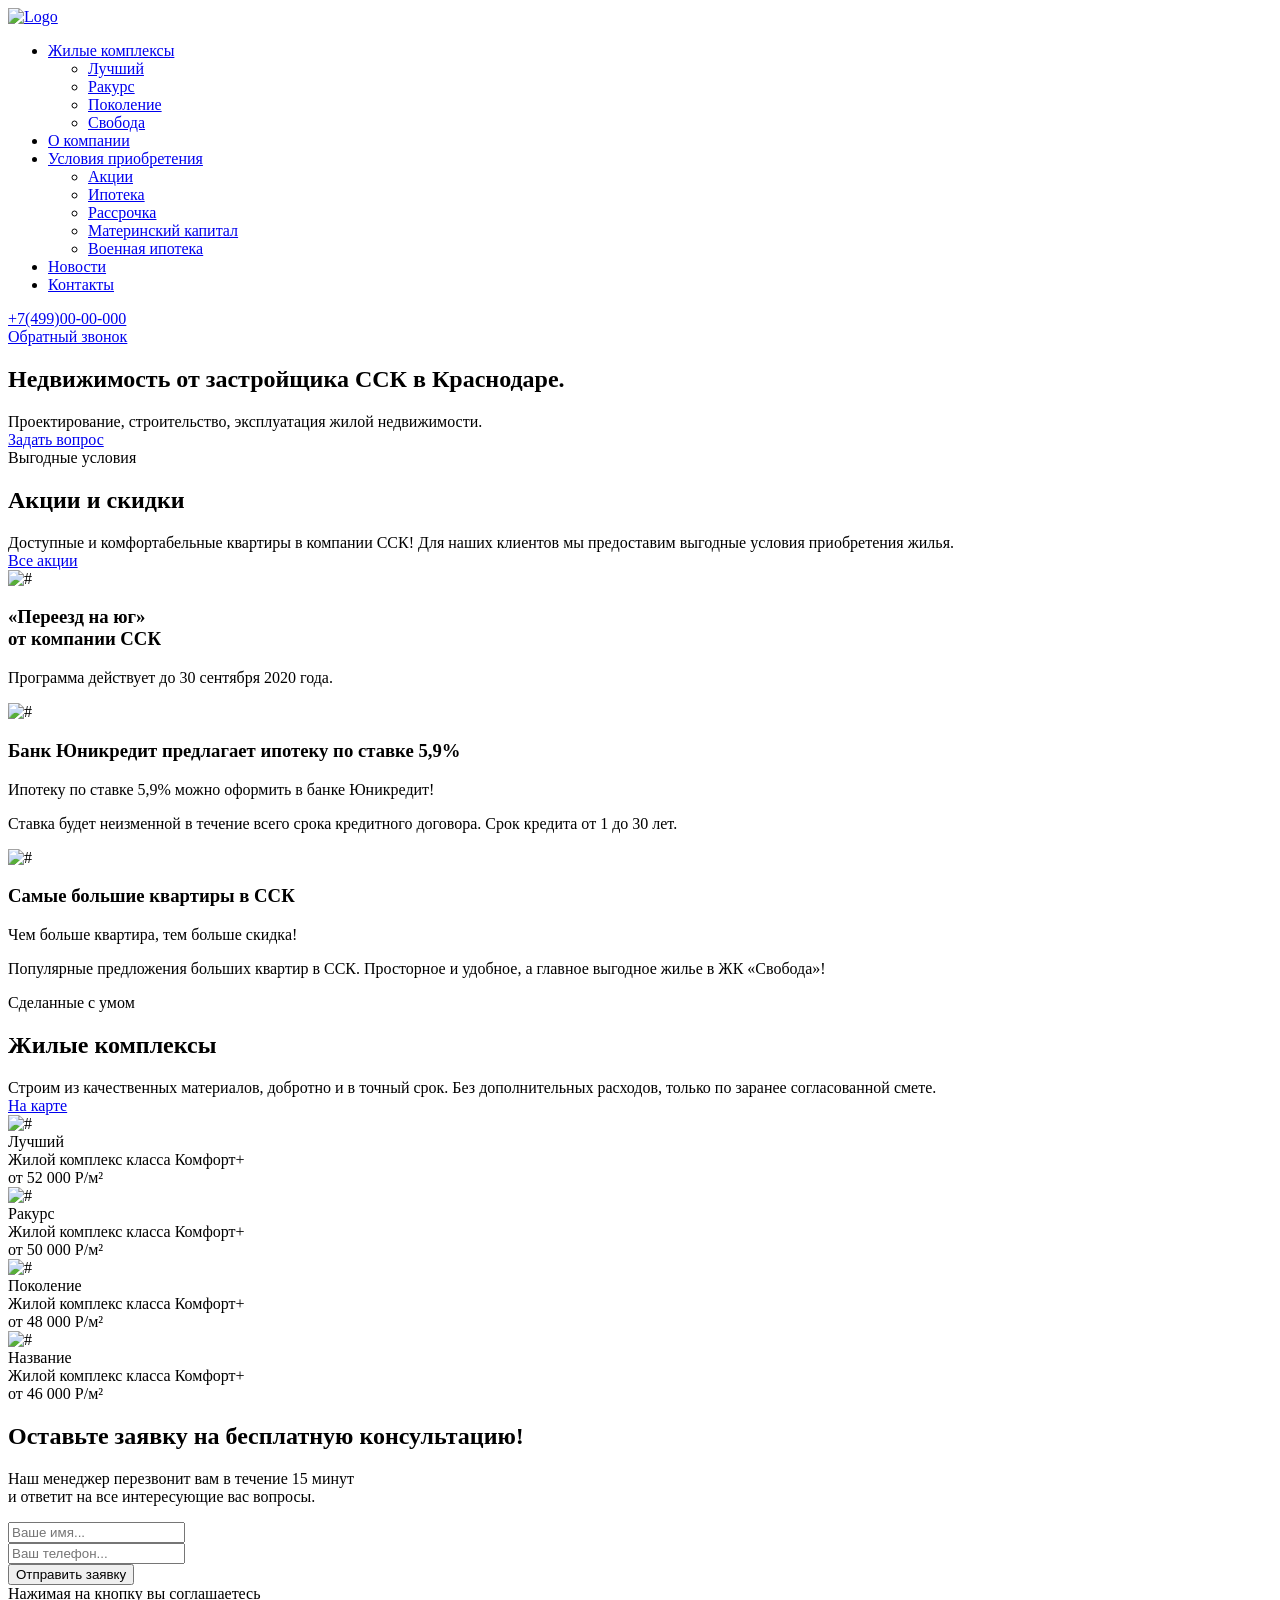
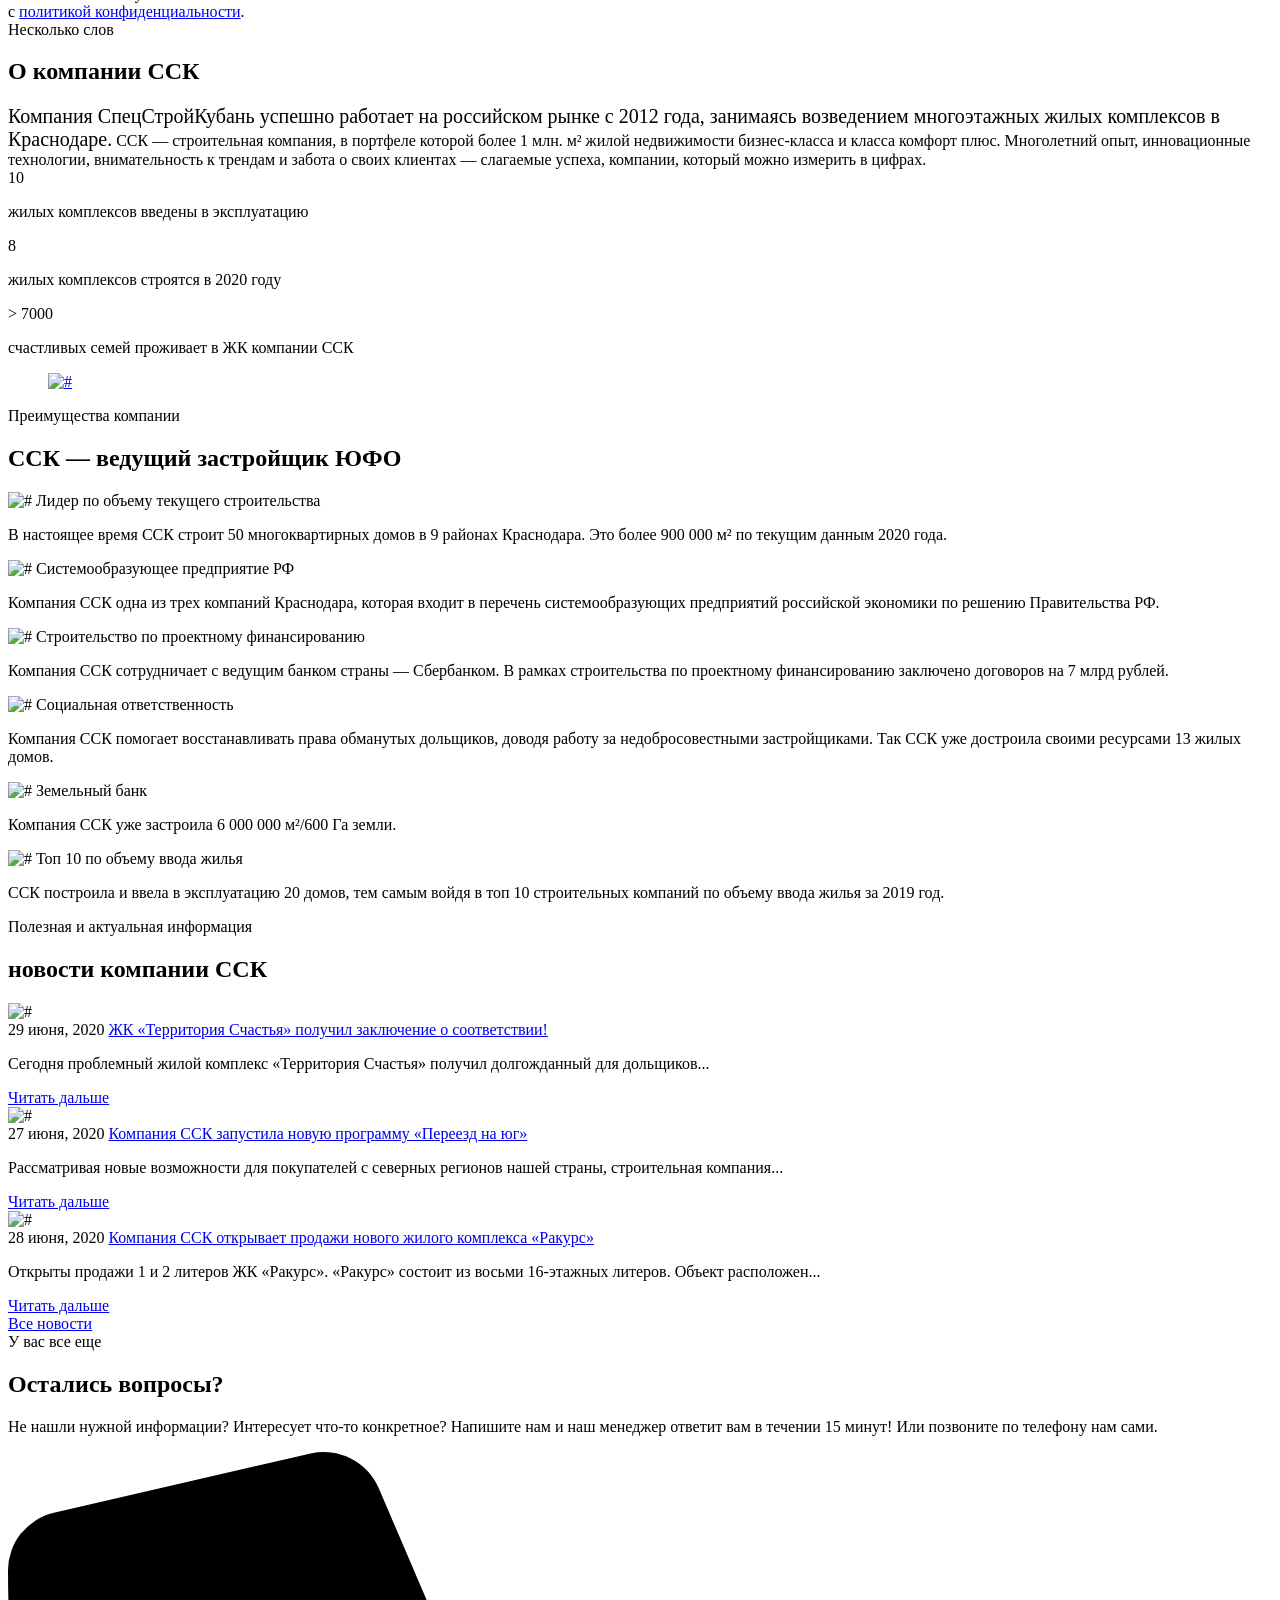
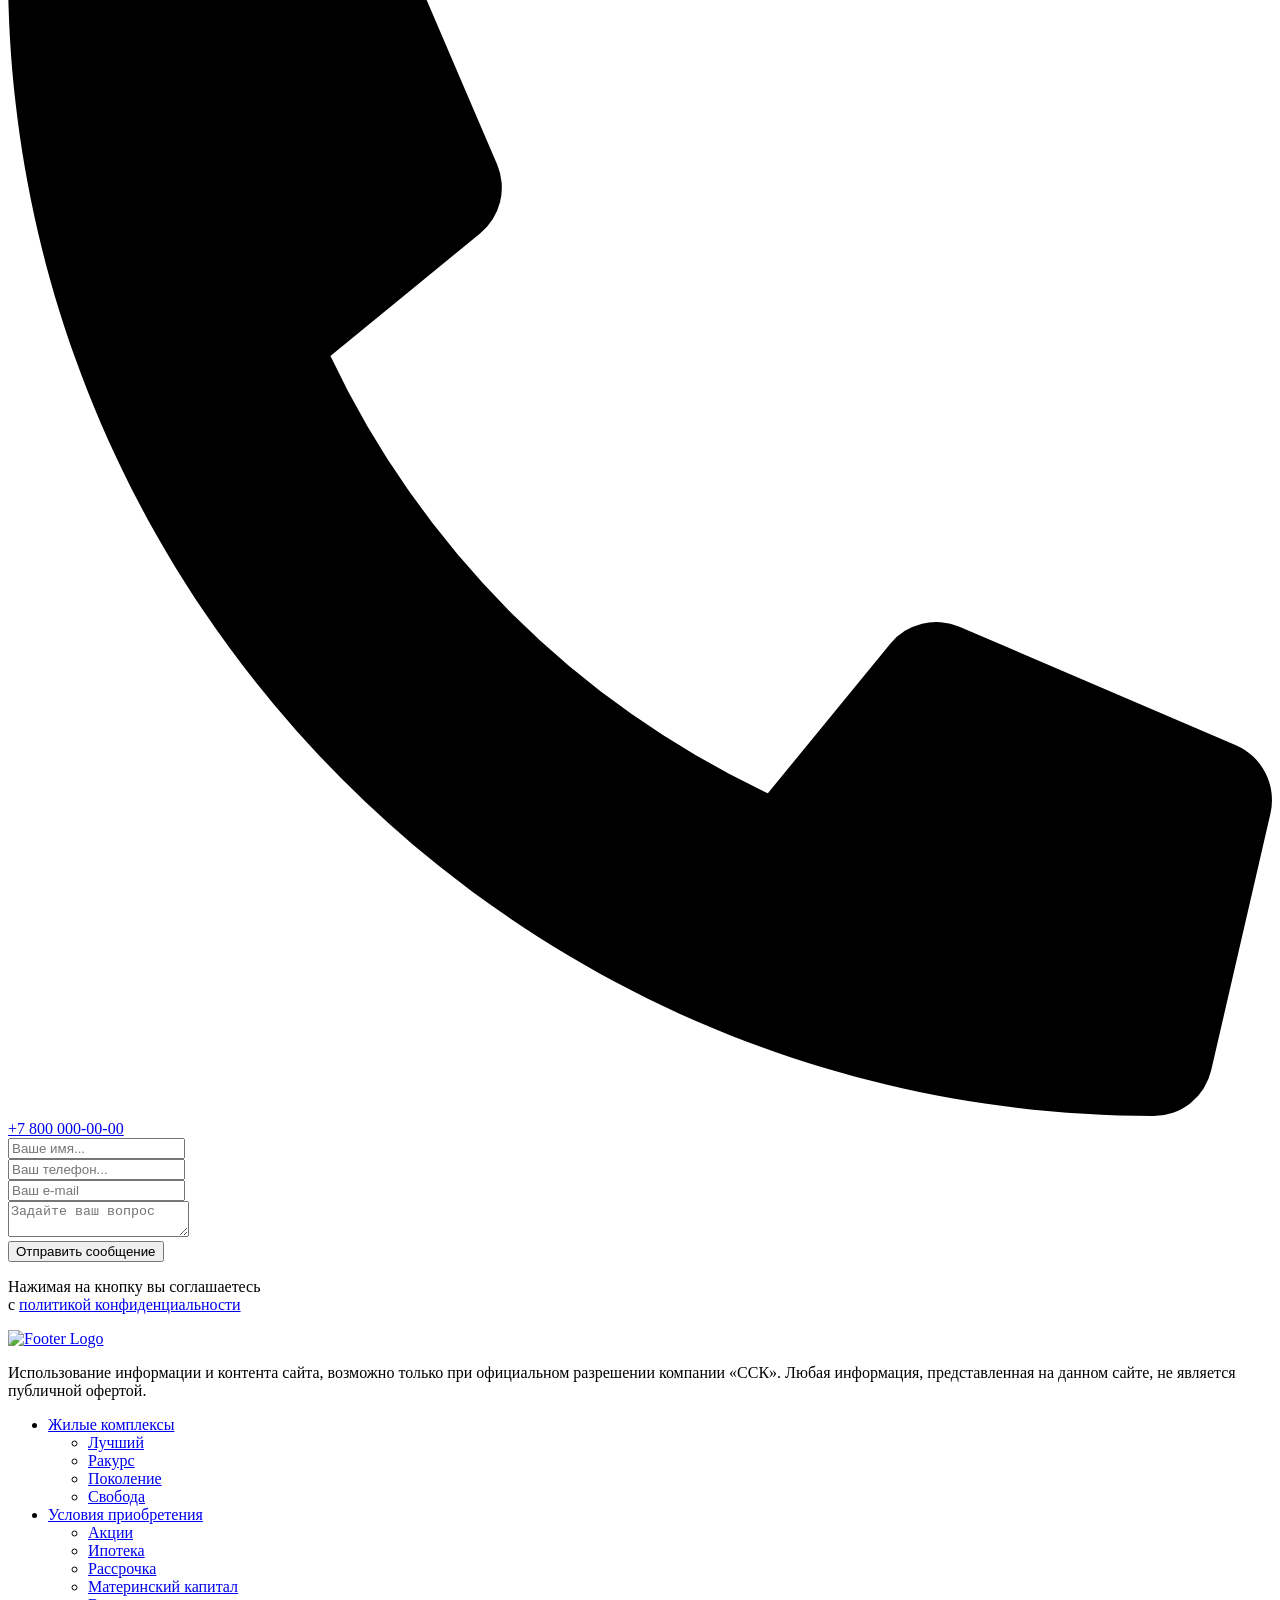
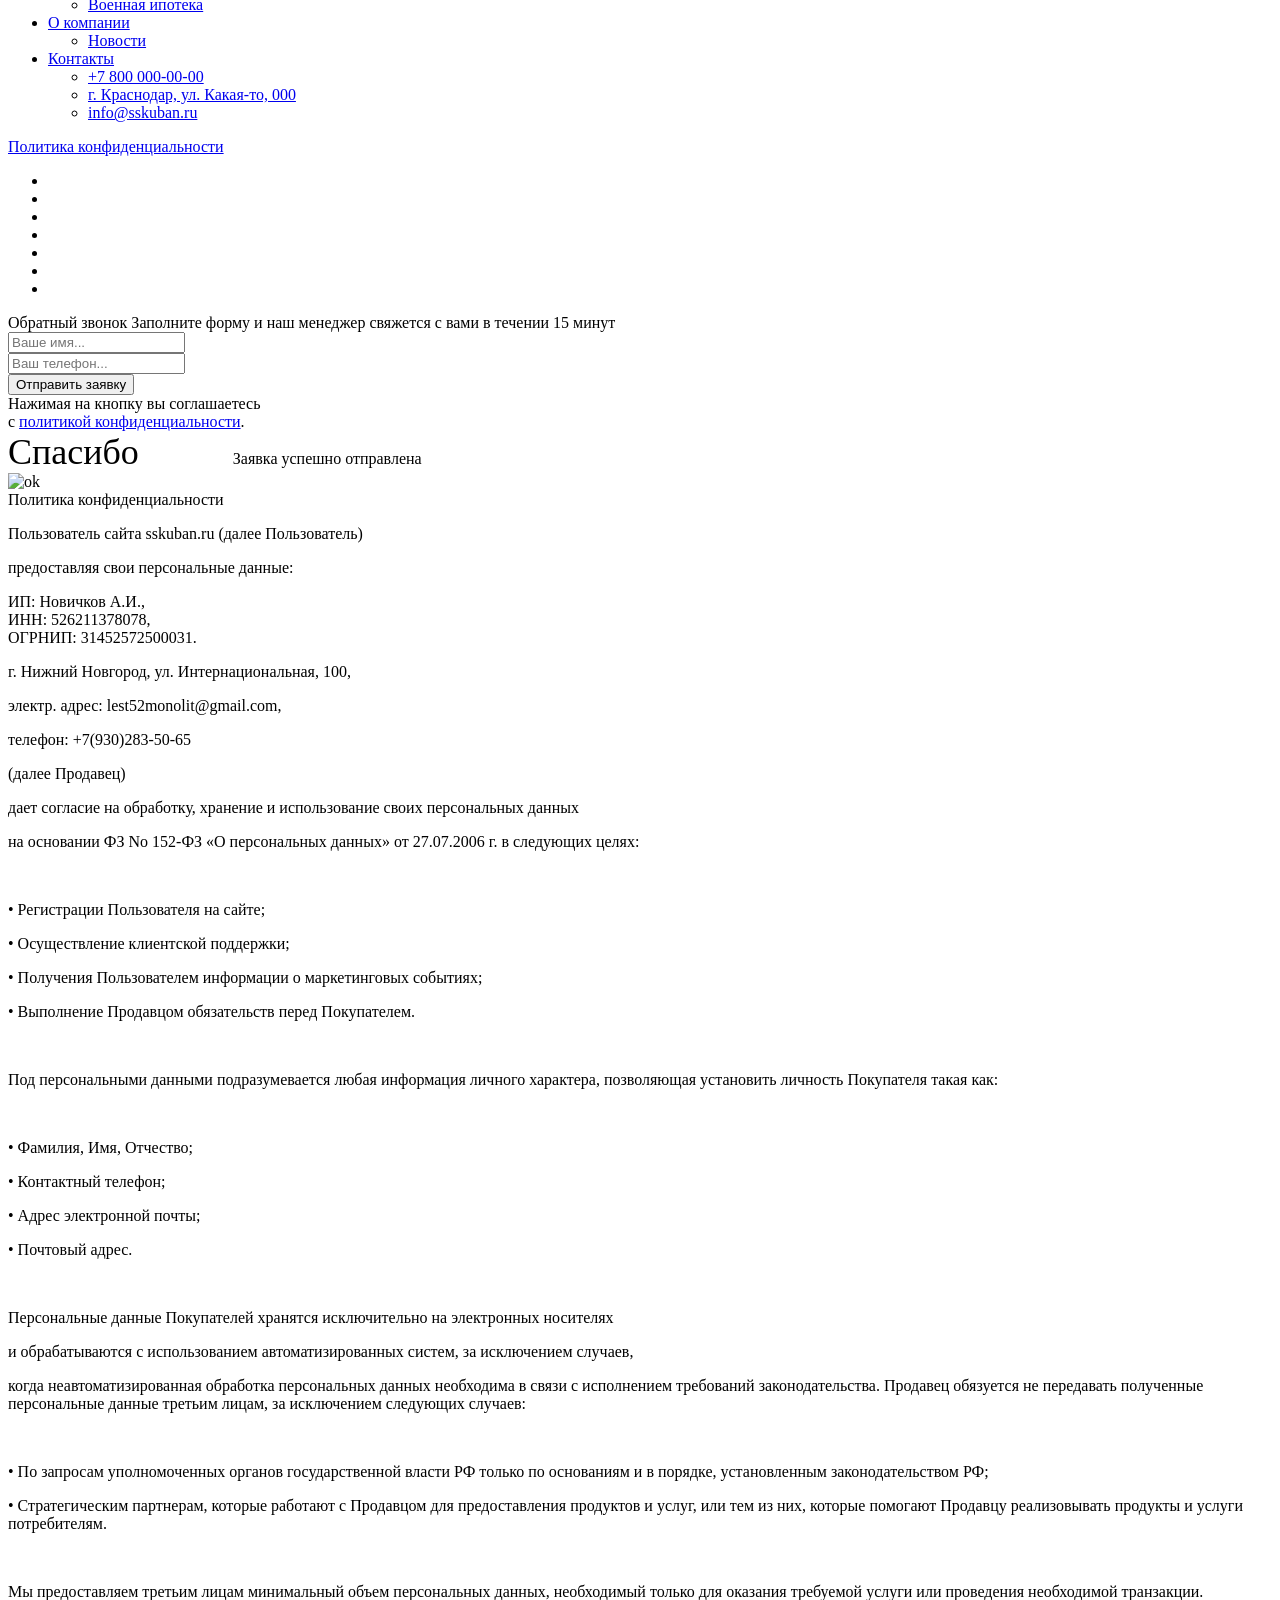
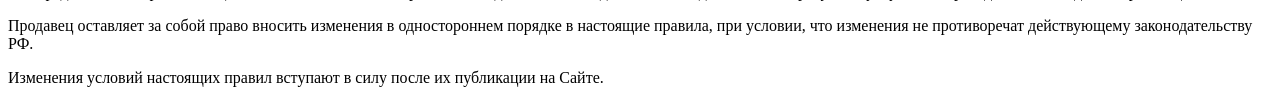
==== src/views/pages/index.html @ 99986d78 "first commit" ====
<!DOCTYPE html>
<html lang="ru">

<head>
  <meta charset="utf-8" />
  <meta content="ie=edge" http-equiv="x-ua-compatible" />
  <meta content="width=device-width, initial-scale=1" name="viewport" />
  <link href="https://fonts.googleapis.com/css2?family=Open+Sans:wght@400;600;700&display=swap" rel="stylesheet" />
  <link rel="stylesheet" href="assets/styles/main.min.css" />
  <link rel="icon" href="assets/img/favicon.ico" type="image/x-icon" />
  <title>SSK Building</title>
</head>

<body>
  <header class="header">
    <div class="top_header">
      <div class="wrapper">
        <div class="logo">
          <a href="index.html"><img src="assets/img/home/logo.svg" alt="Logo" /></a>
        </div>
        <div class="top_nav_1">
          <ul class="nav">
            <li class="menu-item menu-item-has-children">
              <a href="#">Жилые комплексы</a>
              <ul class="sub-menu">
                <li class="menu-item">
                  <a class="active" href="best.html">Лучший</a>
                </li>
                <li class="menu-item"><a href="#">Ракурс</a></li>
                <li class="menu-item"><a href="#">Поколение</a></li>
                <li class="menu-item"><a href="#">Свобода</a></li>
              </ul>
            </li>
            <li class="menu-item"><a href="about.html">О компании</a></li>
            <li class="menu-item menu-item-has-children">
              <a href="#">Условия приобретения</a>
              <ul class="sub-menu">
                <li class="menu-item"><a href="promotions.html">Акции</a></li>
                <li class="menu-item"><a href="mortgage.html">Ипотека</a></li>
                <li class="menu-item"><a href="contribution.html">Рассрочка</a></li>
                <li class="menu-item"><a href="maternal-capital.html">Материнский капитал</a></li>
                <li class="menu-item"><a href="military-mortgage.html">Военная ипотека</a></li>
              </ul>
            </li>

            <li class="menu-item"><a href="news.html">Новости</a></li>
            <li class="menu-item">
              <a class="click_nav" href="#contact">Контакты</a>
            </li>
          </ul>
        </div>
        <div class="phone">
          <a href="tel:+7(499)00-00-000" class="phone_number">+7(499)00-00-000</a>
        </div>
        <div class="btn">
          <a class="btn_click popup-btn" href="#">Обратный звонок</a>
        </div>
      </div>
    </div>
  </header>

  <section class="top_header" style="background: url(assets/img/home/bg_header.jpg) center no-repeat;">
    <div class="wrapper">
      <div class="left_section">
        <h1 class="title">Недвижимость от застройщика ССК в Краснодаре.</h1>
        <span class="subtitle">Проектирование, строительство, эксплуатация жилой
          недвижимости.</span>
        <div class="btn">
          <a class="btn_transparent" href="#">Задать вопрос</a>
        </div>
      </div>
    </div>
  </section>

  <section class="sale">
    <div class="wrapper">
      <div class="title">
        <span>Выгодные условия</span>
        <h2>Акции и скидки</h2>
      </div>
      <div class="container_box">
        <div class="item_box">
          <span>Доступные и комфортабельные квартиры в компании ССК! Для наших
            клиентов мы предоставим выгодные условия приобретения жилья.</span>
          <div class="btn">
            <a class="btn_click popup-btn" href="#">Все акции</a>
          </div>
        </div>
        <div class="item_box" style="
              display: flex;
              flex-direction: column;
              justify-content: flex-end;
            ">
          <img src="assets/img/home/sales_bg.jpg" alt="#" />
          <div class="info_box">
            <h3 class="title_block">«Переезд на юг» <br />от компании ССК</h3>
            <p>Программа действует до 30 сентября 2020 года.</p>
          </div>
        </div>
        <div class="item_box">
          <img src="assets/img/home/sale1.jpg" alt="#" />
          <div class="info_box">
            <h3 class="title_block">
              Банк Юникредит предлагает ипотеку по ставке 5,9%
            </h3>
            <p>
              Ипотеку по ставке 5,9% можно оформить в банке Юникредит!
            </p>
            <p>
              Ставка будет неизменной в течение всего срока кредитного
              договора. Срок кредита от 1 до 30 лет.
            </p>
          </div>
        </div>
        <div class="item_box">
          <img src="assets/img/home/sale2.jpg" alt="#" />
          <div class="info_box">
            <h3 class="title_block">Самые большие квартиры в ССК</h3>
            <p>
              Чем больше квартира, тем больше скидка!
            </p>
            <p>
              Популярные предложения больших квартир в ССК. Просторное и
              удобное, а главное выгодное жилье в ЖК «Свобода»!
            </p>
          </div>
        </div>
      </div>
    </div>
  </section>

  <section class="residential_complexes">
    <div class="wrapper">
      <div class="box_title">
        <div class="title">
          <span>Сделанные с умом</span>
          <h2>Жилые комплексы</h2>
        </div>
        <div class="slider_navigation"></div>
      </div>
      <div class="container">
        <div class="left_box">
          <span>Строим из качественных материалов, добротно и в точный срок. Без
            дополнительных расходов, только по заранее согласованной
            смете.</span>
          <div class="btn">
            <a class="btn_click popup-btn" href="#">На карте</a>
          </div>
        </div>
        <div class="right_box">
          <div class="residential_complexes_slider">
            <div class="item">
              <img src="assets/img/home/item_slide1.jpg" alt="#" />
              <div class="mask">
                <div class="title">Лучший</div>
                <div class="subtitle">Жилой комплекс класса Комфорт+</div>
                <div class="price">от <span>52 000</span> Р/м²</div>
                <a class="more" href="#"><span></span></a>
              </div>
            </div>
            <div class="item">
              <img src="assets/img/home/item_slide2.jpg" alt="#" />
              <div class="mask">
                <div class="title">Ракурс</div>
                <div class="subtitle">Жилой комплекс класса Комфорт+</div>
                <div class="price">от <span>50 000</span> Р/м²</div>
                <a class="more" href="#"><span></span></a>
              </div>
            </div>
            <div class="item">
              <img src="assets/img/home/item_slide3.jpg" alt="#" />
              <div class="mask">
                <div class="title">Поколение</div>
                <div class="subtitle">Жилой комплекс класса Комфорт+</div>
                <div class="price">от <span>48 000</span> Р/м²</div>
                <a class="more" href="#"><span></span></a>
              </div>
            </div>
            <div class="item">
              <img src="assets/img/home/item_slide1.jpg" alt="#" />
              <div class="mask">
                <div class="title">Название</div>
                <div class="subtitle">Жилой комплекс класса Комфорт+</div>
                <div class="price">от <span>46 000</span> Р/м²</div>
                <a class="more" href="#"><span></span></a>
              </div>
            </div>
          </div>
        </div>
      </div>
    </div>
  </section>

  <section class="form_section" style="background: url(assets/img/home/bg_form.jpg) no-repeat center;">
    <div class="wrapper">
      <h2 class="title">Оставьте заявку на бесплатную консультацию!</h2>
      <p class="subtitle">
        Наш менеджер перезвонит вам в течение 15 минут <br />
        и ответит на все интересующие вас вопросы.
      </p>
      <form action="#">
        <div class="input_block">
          <input type="text" name="name" placeholder="Ваше имя..." required />
        </div>
        <div class="input_block">
          <input type="tel" name="phone" placeholder="Ваш телефон..." required />
        </div>
        <div class="submit_box">
          <div class="submit_block">
            <span class="arr_right"></span>
            <input type="submit" class="btn_click" value="Отправить заявку" />
          </div>
          <span class="on_click">Нажимая на кнопку вы соглашаетесь <br />с
            <a class="popup-btn-politic" href="#">политикой конфиденциальности</a>.</span>
        </div>
      </form>
    </div>
  </section>

  <section class="about">
    <div class="wrapper">
      <div class="title">
        <span>Несколько слов</span>
        <h2>О компании ССК</h2>
      </div>
      <div class="content">
        <div class="left_block">
          <span style="font-size: 20px;">Компания СпецСтройКубань успешно работает на российском рынке с
            2012 года, занимаясь возведением многоэтажных жилых комплексов в
            Краснодаре.</span>
          <span style="font-size: 16px;">ССК — строительная компания, в портфеле которой более 1 млн. м²
            жилой недвижимости бизнес-класса и класса комфорт плюс.
            Многолетний опыт, инновационные технологии, внимательность к
            трендам и забота о своих клиентах — слагаемые успеха, компании,
            который можно измерить в цифрах.</span>
          <div class="content_box">
            <div class="item_box">
              <span class="number">10</span>
              <p class="text">жилых комплексов введены в эксплуатацию</p>
            </div>
            <div class="item_box">
              <span class="number">8</span>
              <p class="text">жилых комплексов строятся в 2020 году</p>
            </div>
            <div class="item_box">
              <span class="number">> 7000</span>
              <p class="text">счастливых семей проживает в ЖК компании ССК</p>
            </div>
          </div>
        </div>
        <div class="right_block" style="background: url(assets/img/home/bg_about.jpg) no-repeat center;">
          <figure>
            <figcaption>
              <a class="open_video" href="https://www.youtube.com/watch?v=0cTUX19SOBE"
                style="background: url(assets/img/home/bg_yt.jpg) no-repeat center;"><img
                  src="assets/img/home/youtube.svg" alt="#" /></a>
            </figcaption>
          </figure>
        </div>
      </div>
    </div>
  </section>

  <section class="advantages">
    <div class="wrapper">
      <div class="title">
        <span>Преимущества компании</span>
        <h2>ССК — ведущий застройщик ЮФО</h2>
      </div>
      <div class="advantages_box">
        <div class="advantages_item">
          <img src="assets/img/home/icon1.png" alt="#" />
          <span class="title">Лидер по объему текущего строительства</span>
          <p class="subtitle">
            В настоящее время ССК строит 50 многоквартирных домов в 9 районах
            Краснодара. Это более 900 000 м² по текущим данным 2020 года.
          </p>
        </div>

        <div class="advantages_item">
          <img src="assets/img/home/icon2.png" alt="#" />
          <span class="title">Системообразующее предприятие РФ</span>
          <p class="subtitle">
            Компания ССК одна из трех компаний Краснодара, которая входит в
            перечень системообразующих предприятий российской экономики по
            решению Правительства РФ.
          </p>
        </div>

        <div class="advantages_item">
          <img src="assets/img/home/icon3.png" alt="#" />
          <span class="title">Строительство по проектному финансированию</span>
          <p class="subtitle">
            Компания ССК сотрудничает с ведущим банком страны — Сбербанком. В
            рамках строительства по проектному финансированию заключено
            договоров на 7 млрд рублей.
          </p>
        </div>

        <div class="advantages_item">
          <img src="assets/img/home/icon4.png" alt="#" />
          <span class="title">Социальная ответственность</span>
          <p class="subtitle">
            Компания ССК помогает восстанавливать права обманутых дольщиков,
            доводя работу за недобросовестными застройщиками. Так ССК уже
            достроила своими ресурсами 13 жилых домов.
          </p>
        </div>

        <div class="advantages_item">
          <img src="assets/img/home/icon5.png" alt="#" />
          <span class="title">Земельный банк</span>
          <p class="subtitle">
            Компания ССК уже застроила 6 000 000 м²/600 Га земли.
          </p>
        </div>

        <div class="advantages_item">
          <img src="assets/img/home/icon6.png" alt="#" />
          <span class="title">Топ 10 по объему ввода жилья</span>
          <p class="subtitle">
            ССК построила и ввела в эксплуатацию 20 домов, тем самым войдя в
            топ 10 строительных компаний по объему ввода жилья за 2019 год.
          </p>
        </div>
      </div>
    </div>
  </section>

  <section class="news_section">
    <div class="wrapper">
      <div class="title">
        <span>Полезная и актуальная информация</span>
        <h2>новости компании ССК</h2>
      </div>
      <div class="container_news">
        <div class="item_new">
          <img src="assets/img/home/new1.jpg" alt="#" />
          <div class="info_box">
            <span class="data">29 июня, 2020</span>
            <a href="news-single.html" class="title_box">
              ЖК «Территория Счастья» получил заключение о соответствии!
            </a>
            <p class="subtitle_box">
              Сегодня проблемный жилой комплекс «Территория Счастья» получил
              долгожданный для дольщиков...
            </p>
            <a class="more" href="news-single.html">Читать дальше</a>
          </div>
        </div>
        <div class="item_new">
          <img src="assets/img/home/new2.jpg" alt="#" />
          <div class="info_box">
            <span class="data">27 июня, 2020</span>
            <a href="news-single.html" class="title_box">
              Компания ССК запустила новую программу «Переезд на юг»
            </a>
            <p class="subtitle_box">
              Рассматривая новые возможности для покупателей с северных
              регионов нашей страны, строительная компания...
            </p>
            <a class="more" href="news-single.html">Читать дальше</a>
          </div>
        </div>
        <div class="item_new">
          <img src="assets/img/home/new3.jpg" alt="#" />
          <div class="info_box">
            <span class="data">28 июня, 2020</span>
            <a href="news-single.html" class="title_box">
              Компания ССК открывает продажи нового жилого комплекса «Ракурс»
            </a>
            <p class="subtitle_box">
              Открыты продажи 1 и 2 литеров ЖК «Ракурс». «Ракурс» состоит из
              восьми 16-этажных литеров. Объект расположен...
            </p>
            <a class="more" href="news-single.html">Читать дальше</a>
          </div>
        </div>
      </div>
      <div class="btn">
        <a class="btn_click" href="#">Все новости</a>
      </div>
    </div>
  </section>

  <section id="contact" class="questions">
    <div class="wrapper">
      <div class="title">
        <span>У вас все еще</span>
        <h2>Остались вопросы?</h2>
      </div>
      <div class="container">
        <div class="left_block">
          <p class="text">
            Не нашли нужной информации? Интересует что-то конкретное? Напишите
            нам и наш менеджер ответит вам в течении 15 минут! Или позвоните
            по телефону нам сами.
          </p>
          <div class="btn">
            <svg aria-hidden="true" focusable="false" data-prefix="fas" data-icon="phone-alt" role="img"
              xmlns="http://www.w3.org/2000/svg" viewBox="0 0 512 512" class="svg-inline--fa fa-phone-alt fa-w-16">
              <path fill="currentColor"
                d="M497.39 361.8l-112-48a24 24 0 0 0-28 6.9l-49.6 60.6A370.66 370.66 0 0 1 130.6 204.11l60.6-49.6a23.94 23.94 0 0 0 6.9-28l-48-112A24.16 24.16 0 0 0 122.6.61l-104 24A24 24 0 0 0 0 48c0 256.5 207.9 464 464 464a24 24 0 0 0 23.4-18.6l24-104a24.29 24.29 0 0 0-14.01-27.6z"
                class=""></path>
            </svg>
            <a class="phone" href="tel:+7 800 000-00-00">+7 800 000-00-00</a>
          </div>
        </div>
        <div class="right_block">
          <form action="#">
            <div class="content_form">
              <div class="input_box">
                <div class="input_block">
                  <input type="text" name="name" placeholder="Ваше имя..." required />
                </div>
                <div class="input_block">
                  <input type="tel" id="phone" class="input_phone" name="phone" placeholder="Ваш телефон..." required />
                </div>
                <div class="input_block">
                  <input type="email" id="e-mail" class="input_e-mail" name="e-mail" placeholder="Ваш e-mail"
                    required />
                </div>
              </div>
              <div class="textarea_box">
                <div class="textarea_block">
                  <textarea name="message" placeholder="Задайте ваш вопрос"></textarea>
                </div>
              </div>
            </div>

            <div class="btn">
              <div class="submit_block">
                <span class="arr_right"></span>
                <input type="submit" class="btn_click" value="Отправить сообщение" />
              </div>
              <p>
                Нажимая на кнопку вы соглашаетесь <br />
                с
                <a class="popup-btn-politic" href="#">
                  политикой конфиденциальности</a>
              </p>
            </div>
          </form>
        </div>
      </div>
    </div>
  </section>

  <footer class="footer">
    <div class="wrapper">
      <div class="footer_box">
        <div class="info_box">
          <a href="index.html"><img src="assets/img/home/footer_logo.svg" alt="Footer Logo" /></a>
          <p class="text">
            Использование информации и контента сайта, возможно только при
            официальном разрешении компании «ССК». Любая информация,
            представленная на данном сайте, не является публичной офертой.
          </p>
        </div>
        <nav class="footer_nav_box">
          <ul class="footer_nav">
            <li class="menu-item menu-item-has-children">
              <a href="#">Жилые комплексы</a>
              <ul class="sub-menu">
                <li class="menu-item">
                  <a class="active" href="#">Лучший</a>
                </li>
                <li class="menu-item"><a href="#">Ракурс</a></li>
                <li class="menu-item"><a href="#">Поколение</a></li>
                <li class="menu-item"><a href="#">Свобода</a></li>
              </ul>
            </li>
            <li class="menu-item menu-item-has-children">
              <a href="#">Условия приобретения</a>
              <ul class="sub-menu">
                <li class="menu-item"><a href="#">Акции</a></li>
                <li class="menu-item"><a href="#">Ипотека</a></li>
                <li class="menu-item"><a href="#">Рассрочка</a></li>
                <li class="menu-item"><a href="#">Материнский капитал</a></li>
                <li class="menu-item"><a href="#">Военная ипотека</a></li>
              </ul>
            </li>
            <li class="menu-item menu-item-has-children">
              <a href="#">О компании</a>
              <ul class="sub-menu">
                <li class="menu-item"><a href="#">Новости</a></li>
              </ul>
            </li>
            <li class="menu-item menu-item-has-children">
              <a href="#">Контакты</a>
              <ul class="sub-menu">
                <li class="menu-item">
                  <a href="tel:+7 800 000-00-00">+7 800 000-00-00</a>
                </li>
                <li class="menu-item">
                  <a href="#">г. Краснодар, ул. Какая-то, 000</a>
                </li>
                <li class="menu-item">
                  <a href="mailto:info@sskuban.ru">info@sskuban.ru</a>
                </li>
              </ul>
            </li>
          </ul>
        </nav>
      </div>
      <div class="bottom_footer">
        <div class="left_box">
          <a class="popup-btn-politic" href="#">Политика конфиденциальности</a>
        </div>
        <div class="right_box">
          <ul>
            <li>
              <a href="#"><i class="fab fa-instagram"></i></a>
            </li>
            <li>
              <a href="#"><i class="fab fa-vk"></i></a>
            </li>
            <li>
              <a href="#"><i class="fab fa-twitter"></i></a>
            </li>
            <li>
              <a href="#"><i class="fab fa-youtube"></i></a>
            </li>
            <li>
              <a href="#"><i class="fab fa-telegram-plane"></i></a>
            </li>
            <li>
              <a href="#"><i class="fab fa-facebook-square"></i></a>
            </li>
            <li>
              <a href="#"><i class="fab fa-odnoklassniki"></i></a>
            </li>
          </ul>
        </div>
      </div>
    </div>
  </footer>

  <div class="popup">
    <div class="popup-dialog">
      <div class="popup-content">
        <div class="popup-close">
          <span class="top_line"></span>
          <span class="bottom_line"></span>
        </div>
        <div class="title_box">
          <span class="title_section">Обратный звонок</span>
          <span class="sub_title_section">Заполните форму и наш менеджер свяжется с вами в течении 15
            минут</span>
        </div>
        <div class="form_block_popup">
          <form action="#">
            <div class="input_block">
              <input type="text" name="popup_name" placeholder="Ваше имя..." required />
            </div>
            <div class="input_block">
              <input type="tel" name="popup_phone" placeholder="Ваш телефон..." required />
            </div>
            <div class="submit_box">
              <div class="submit_block">
                <span class="arr_right"></span>
                <input type="submit" class="btn_click" value="Отправить заявку" />
              </div>
              <span class="on_click">Нажимая на кнопку вы соглашаетесь <br />с
                <a class="popup-btn-politic" href="#">политикой конфиденциальности</a>.</span>
            </div>
          </form>
        </div>
      </div>
    </div>
  </div>

  <div class="popup-ok">
    <!-- Само (белое) модальное окно -->
    <div class="popup-dialog">
      <!-- Содержимое модального окна -->
      <div class="popup-content">
        <div class="popup-close-ok">
          <span class="top_line"></span>
          <span class="bottom_line"></span>
        </div>
        <!-- Заголовок окна -->
        <div class="title_box">
          <span class="title_section" style="font-size: 36px; text-align: center;">Спасибо</span>
          <span class="sub_title_section" style="padding-left: 90px; padding-right: 90px;">Заявка успешно
            отправлена</span>
        </div>
        <div class="form_block_popup">
          <img class="img-ok" src="assets/img/popup-ok.svg" alt="ok" />
        </div>
      </div>
    </div>
  </div>

  <div class="popup-politic">
    <div class="wrappers">
      <div class="popup-content">
        <div class="popup-close-politic">
          <span class="top_line"></span>
          <span class="bottom_line"></span>
        </div>
        <div class="title_box">
          <span class="title_section">Политика конфиденциальности</span>
        </div>

        <div class="form_block_popup">
          <p>Пользователь сайта sskuban.ru (далее Пользователь)</p>
          <p>предоставляя свои персональные данные:</p>
          <div class="right_advant">
            <span class="title_advant">ИП: </span>Новичков А.И.,
          </div>
          <div>
            <div class="right_advant">
              <span class="title_advant">ИНН:</span> 526211378078,
            </div>
            <div>
              <div class="right_advant">
                <span class="title_advant">ОГРНИП: </span>31452572500031.
              </div>
            </div>
          </div>
          <p>г. Нижний Новгород, ул. Интернациональная, 100,</p>
          <p>электр. адрес: lest52monolit@gmail.com,</p>
          <p>телефон: +7(930)283-50-65</p>
          <p>(далее Продавец)</p>
          <p>
            дает согласие на обработку, хранение и использование своих
            персональных данных
          </p>
          <p>
            на основании ФЗ No 152-ФЗ «О персональных данных» от 27.07.2006 г.
            в следующих целях:
          </p>
          <p>&nbsp;</p>
          <p>• Регистрации Пользователя на сайте;</p>
          <p>• Осуществление клиентской поддержки;</p>
          <p>
            • Получения Пользователем информации о маркетинговых событиях;
          </p>
          <p>• Выполнение Продавцом обязательств перед Покупателем.</p>
          <p>&nbsp;</p>
          <p>
            Под персональными данными подразумевается любая информация личного
            характера, позволяющая установить личность Покупателя такая как:
          </p>
          <p>&nbsp;</p>
          <p>• Фамилия, Имя, Отчество;</p>
          <p>• Контактный телефон;</p>
          <p>• Адрес электронной почты;</p>
          <p>• Почтовый адрес.</p>
          <p>&nbsp;</p>
          <p>
            Персональные данные Покупателей хранятся исключительно на
            электронных носителях
          </p>
          <p>
            и обрабатываются с использованием автоматизированных систем, за
            исключением случаев,
          </p>
          <p>
            когда неавтоматизированная обработка персональных данных
            необходима в связи с исполнением требований законодательства.
            Продавец обязуется не передавать полученные персональные данные
            третьим лицам, за исключением следующих случаев:
          </p>
          <p>&nbsp;</p>
          <p>
            • По запросам уполномоченных органов государственной власти РФ
            только по основаниям и в порядке, установленным законодательством
            РФ;
          </p>
          <p>
            • Стратегическим партнерам, которые работают с Продавцом для
            предоставления продуктов и услуг, или тем из них, которые помогают
            Продавцу реализовывать продукты и услуги потребителям.
          </p>
          <p>&nbsp;</p>
          <p>
            Мы предоставляем третьим лицам минимальный объем персональных
            данных, необходимый только для оказания требуемой услуги или
            проведения необходимой транзакции.
          </p>
          <p>
            Продавец оставляет за собой право вносить изменения в
            одностороннем порядке в настоящие правила, при условии, что
            изменения не противоречат действующему законодательству РФ.
          </p>
          <p>
            Изменения условий настоящих правил вступают в силу после их
            публикации на Сайте.
          </p>
          <!-- wp:heading -->
          <!-- /wp:heading -->
        </div>
      </div>
    </div>
  </div>

  <script src="assets/scripts/jquery-3.5.1.min.js"></script>
  <script src="assets/scripts/slick.min.js"></script>
  <script src="assets/scripts/jquery.magnific-popup.min.js"></script>
  <script src="assets/scripts/jqueryScript.js"></script>
</body>

</html>
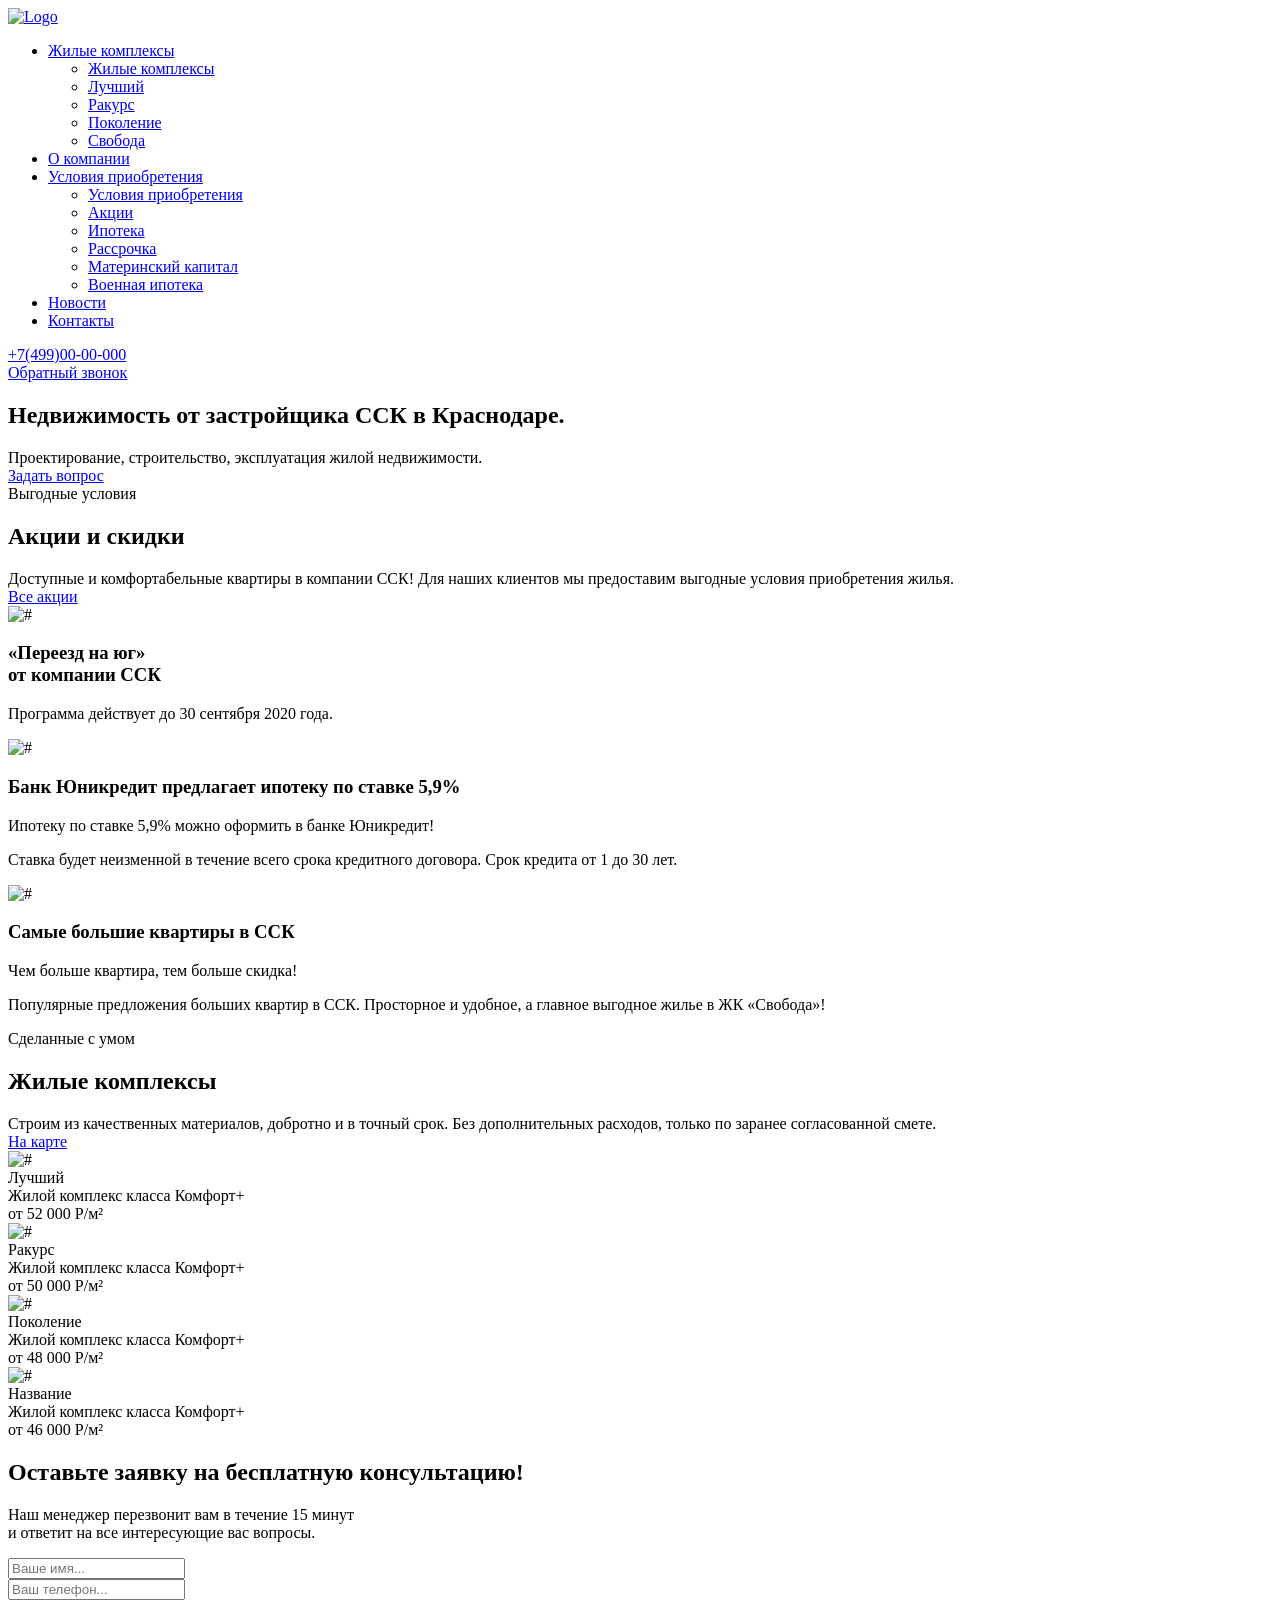
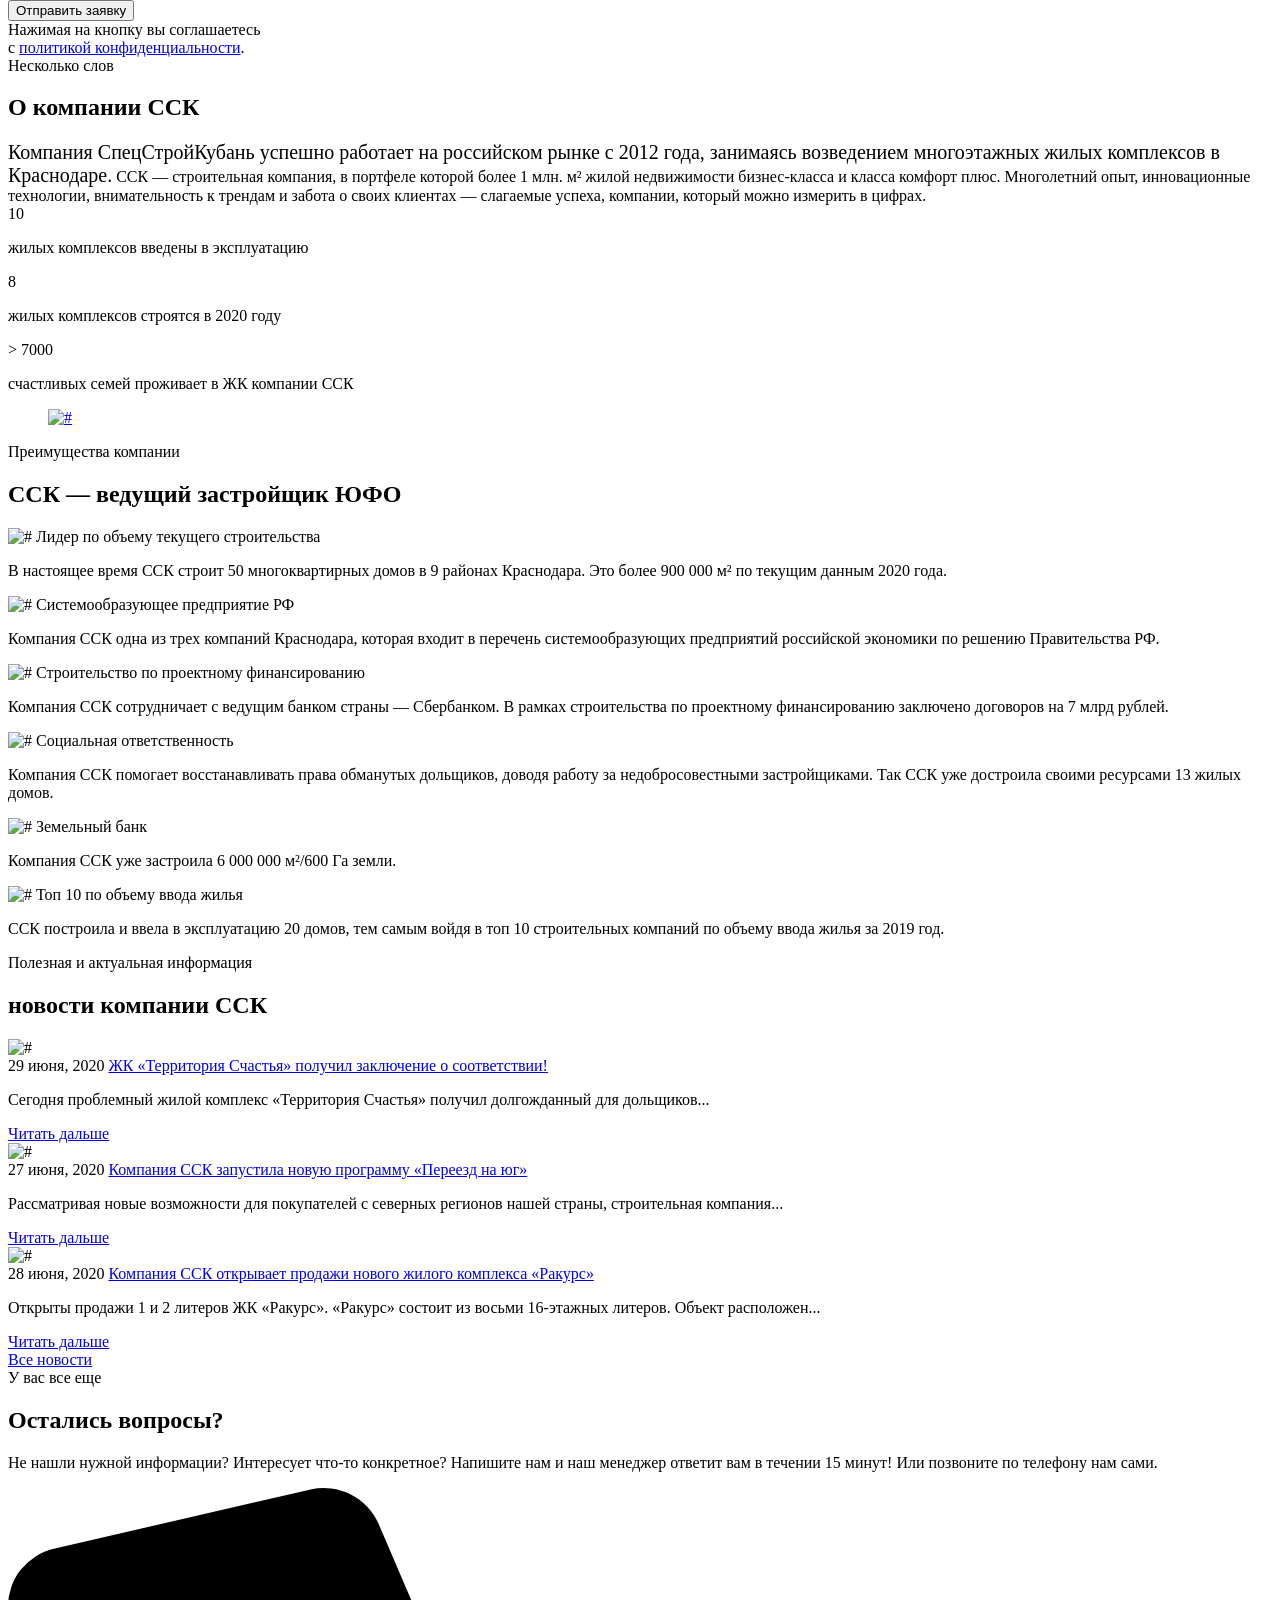
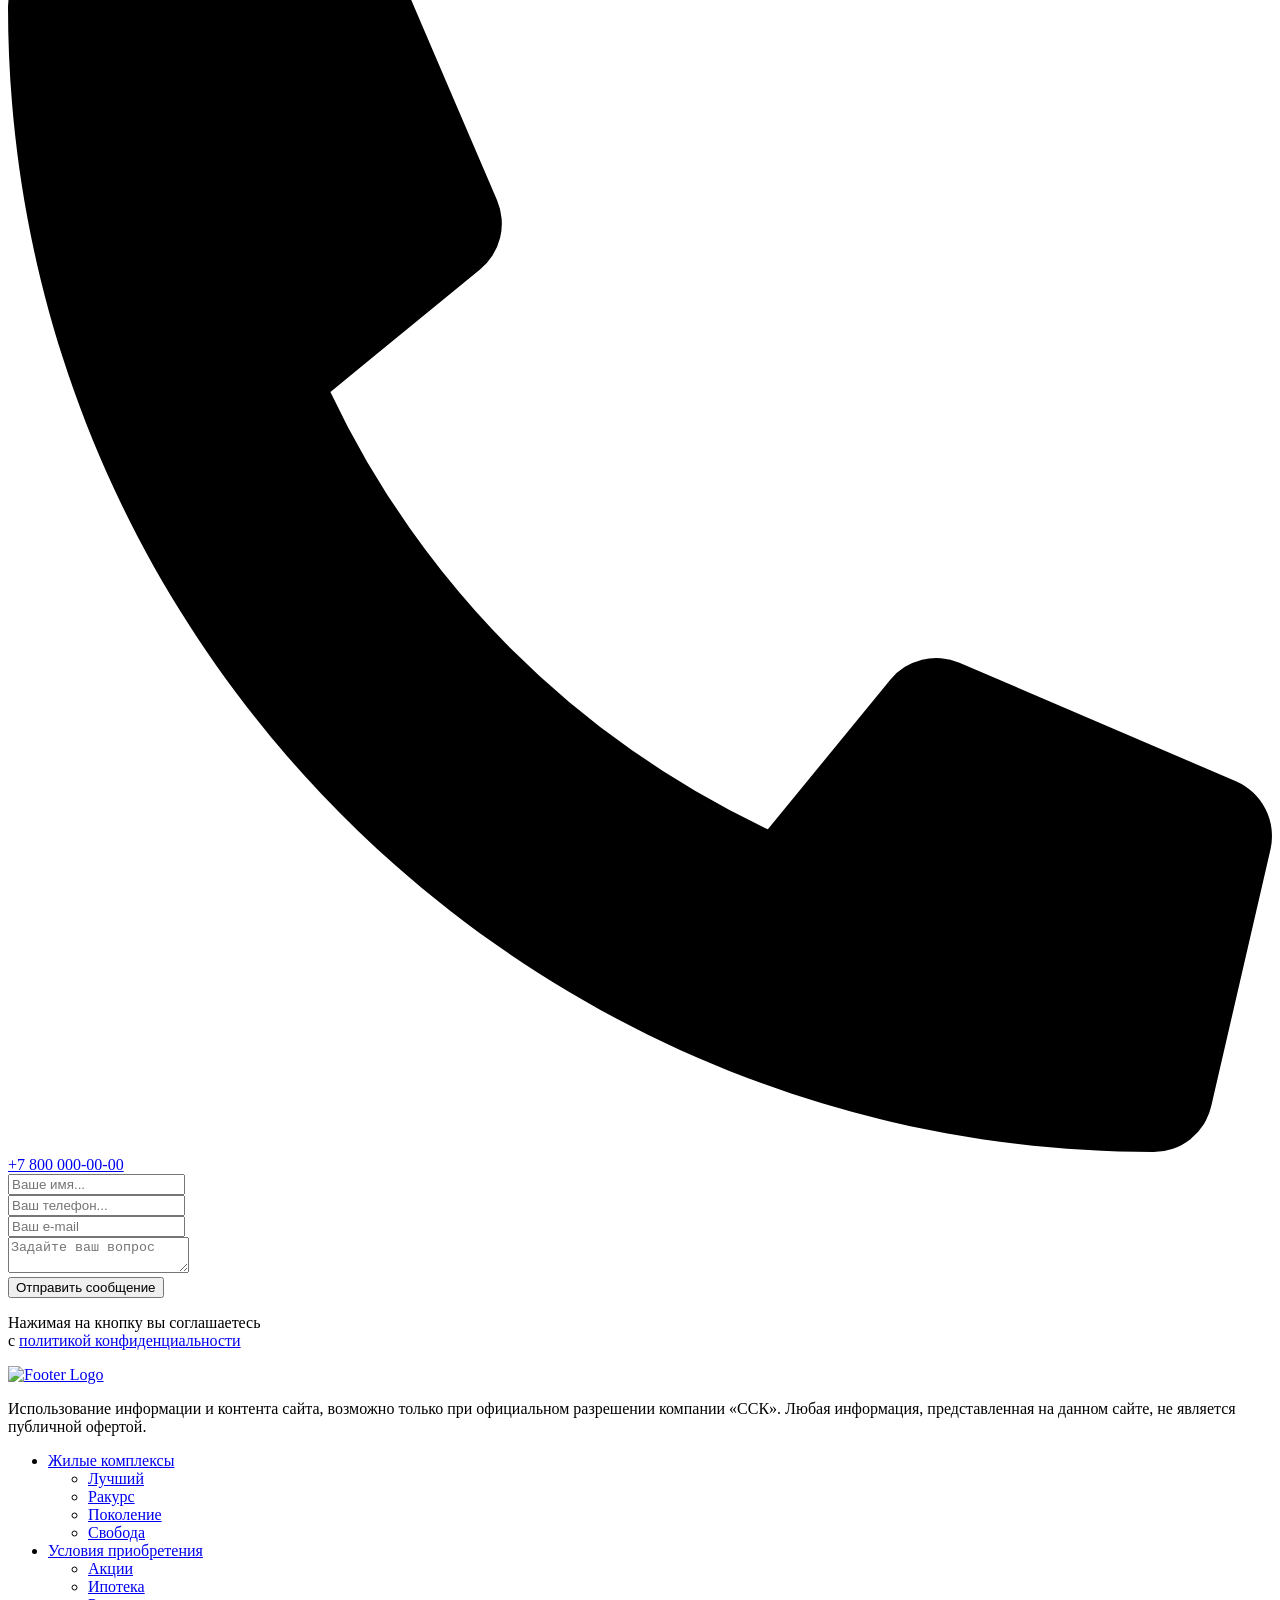
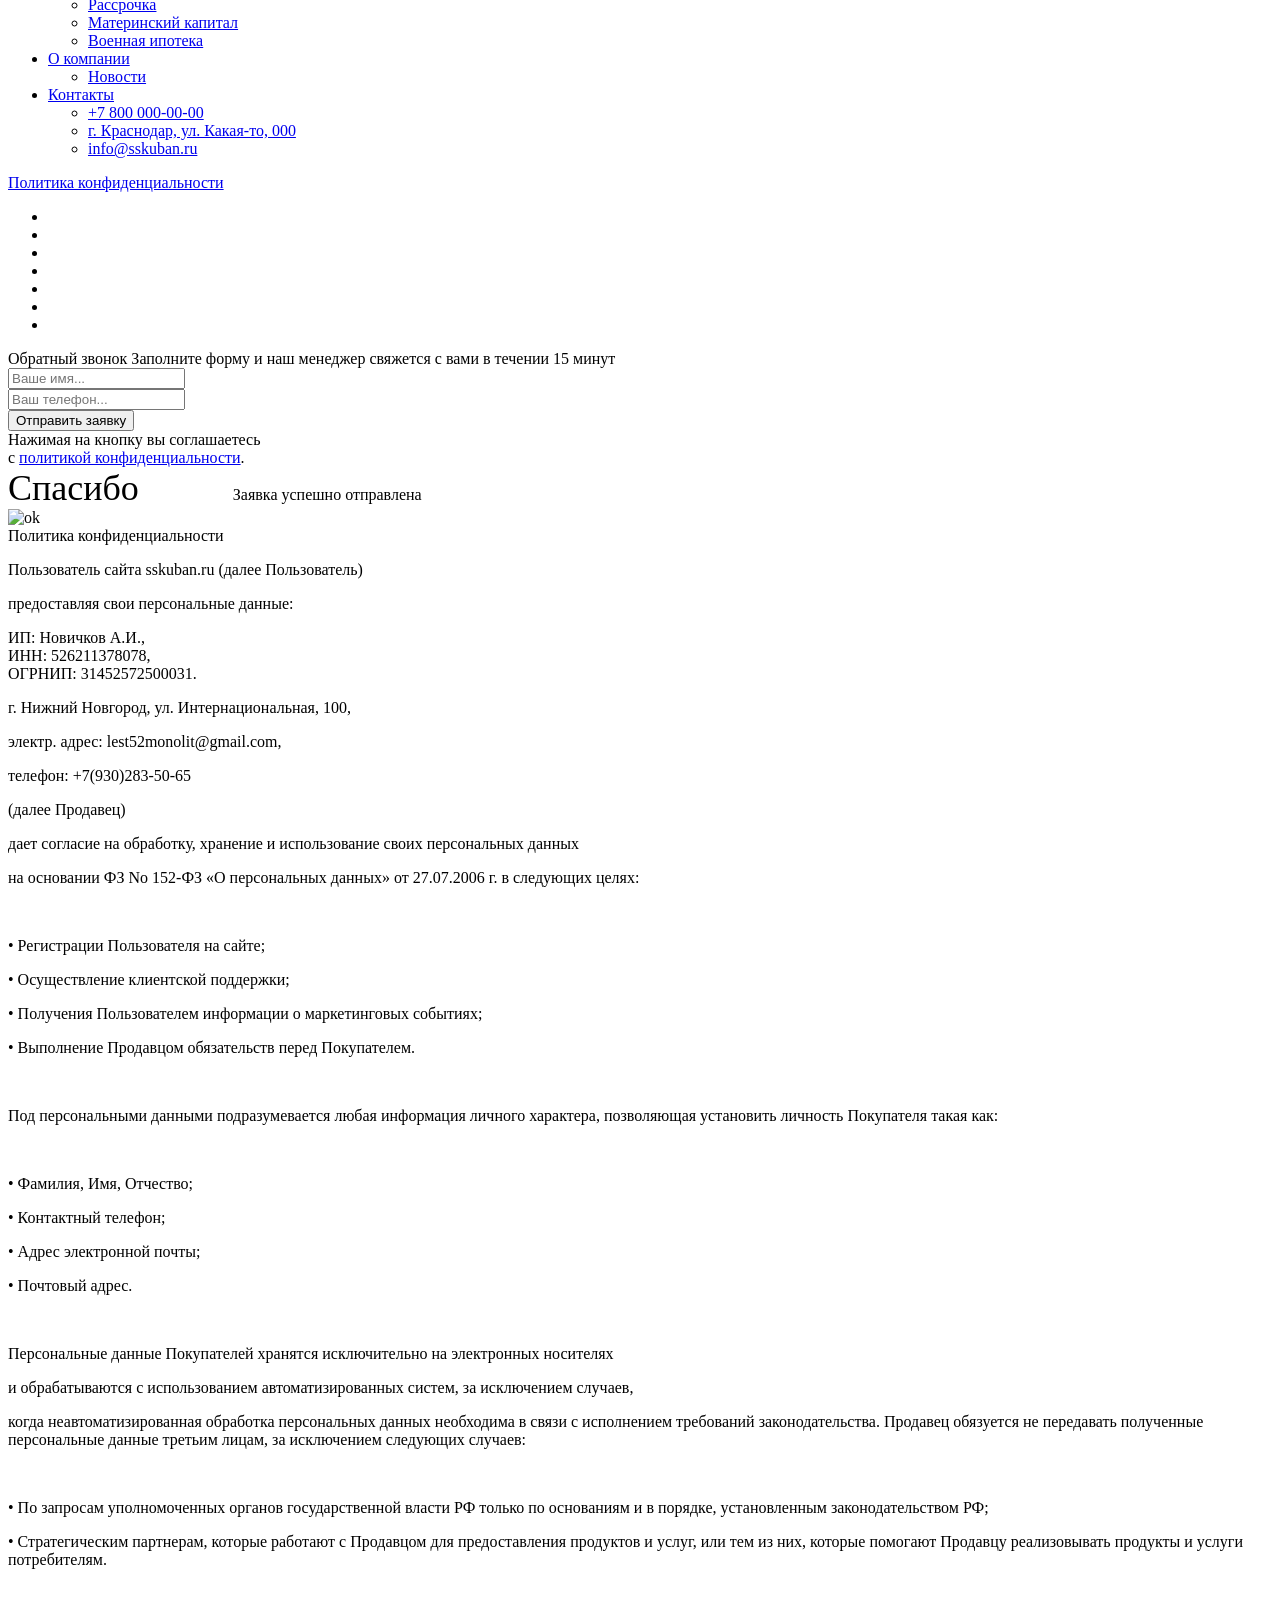
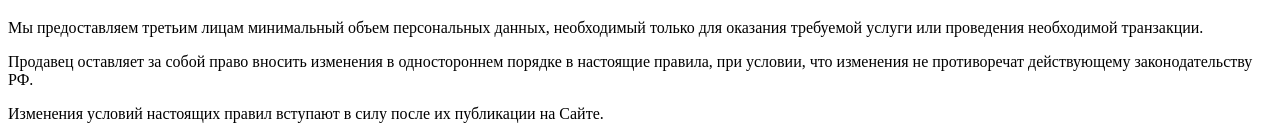
==== commit 57e79705: "00.09 03.08.2020" ====
--- a/src/views/pages/index.html
+++ b/src/views/pages/index.html
@@ -18,14 +18,18 @@
         <div class="logo">
           <a href="index.html"><img src="assets/img/home/logo.svg" alt="Logo" /></a>
         </div>
+        <div class="nav_btn">
+          <span class="one"></span>
+          <span class="two"></span>
+          <span class="three"></span>
+        </div>
         <div class="top_nav_1">
           <ul class="nav">
             <li class="menu-item menu-item-has-children">
               <a href="#">Жилые комплексы</a>
               <ul class="sub-menu">
-                <li class="menu-item">
-                  <a class="active" href="best.html">Лучший</a>
-                </li>
+              	<li class="menu-item"><a href="#">Жилые комплексы</a></li>
+                <li class="menu-item"><a class="active" href="best.html">Лучший</a></li>
                 <li class="menu-item"><a href="#">Ракурс</a></li>
                 <li class="menu-item"><a href="#">Поколение</a></li>
                 <li class="menu-item"><a href="#">Свобода</a></li>
@@ -35,6 +39,7 @@
             <li class="menu-item menu-item-has-children">
               <a href="#">Условия приобретения</a>
               <ul class="sub-menu">
+              	<li class="menu-item"><a href="#">Условия приобретения</a></li>
                 <li class="menu-item"><a href="promotions.html">Акции</a></li>
                 <li class="menu-item"><a href="mortgage.html">Ипотека</a></li>
                 <li class="menu-item"><a href="contribution.html">Рассрочка</a></li>
@@ -48,18 +53,18 @@
               <a class="click_nav" href="#contact">Контакты</a>
             </li>
           </ul>
-        </div>
-        <div class="phone">
-          <a href="tel:+7(499)00-00-000" class="phone_number">+7(499)00-00-000</a>
-        </div>
-        <div class="btn">
-          <a class="btn_click popup-btn" href="#">Обратный звонок</a>
+          <div class="phone">
+            <a href="tel:+7(499)00-00-000" class="phone_number">+7(499)00-00-000</a>
+          </div>
+          <div class="btn">
+            <a class="btn_click popup-btn" href="#">Обратный звонок</a>
+          </div>
         </div>
       </div>
     </div>
   </header>
 
-  <section class="top_header" style="background: url(assets/img/home/bg_header.jpg) center no-repeat;">
+  <section class="top_headers" style="background: url(assets/img/home/bg_header.jpg) center no-repeat;">
     <div class="wrapper">
       <div class="left_section">
         <h1 class="title">Недвижимость от застройщика ССК в Краснодаре.</h1>
@@ -86,11 +91,7 @@
             <a class="btn_click popup-btn" href="#">Все акции</a>
           </div>
         </div>
-        <div class="item_box" style="
-              display: flex;
-              flex-direction: column;
-              justify-content: flex-end;
-            ">
+        <div class="item_box">
           <img src="assets/img/home/sales_bg.jpg" alt="#" />
           <div class="info_box">
             <h3 class="title_block">«Переезд на юг» <br />от компании ССК</h3>
